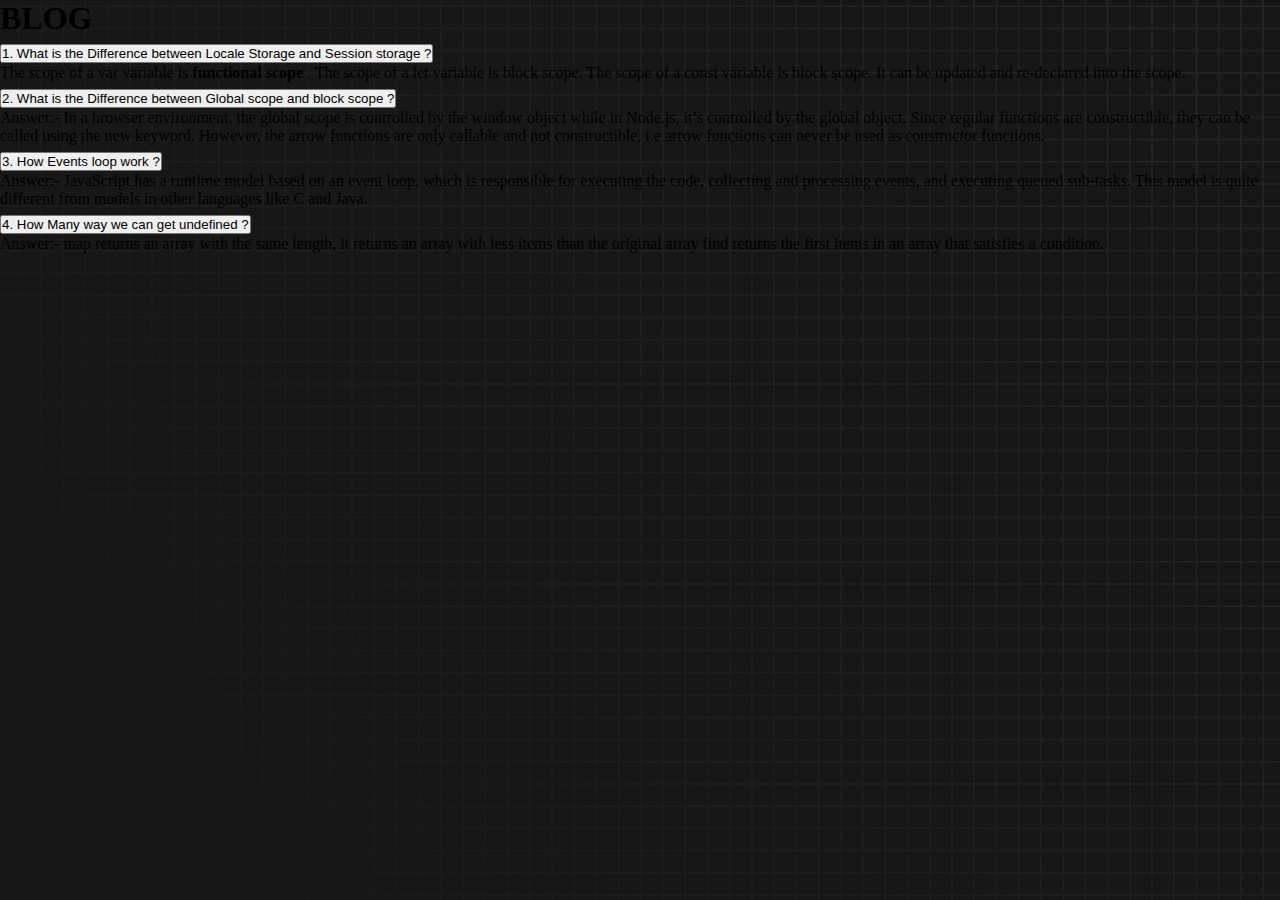
==== blog.html @ a65f31d4 "blog site added and all question added" ====
<!doctype html>
<html lang="en">

<head>
  <meta charset="utf-8">
  <meta name="viewport" content="width=device-width, initial-scale=1">
  <title>Bootstrap demo</title>
  <link href="https://cdn.jsdelivr.net/npm/bootstrap@5.2.1/dist/css/bootstrap.min.css" rel="stylesheet"
    integrity="sha384-iYQeCzEYFbKjA/T2uDLTpkwGzCiq6soy8tYaI1GyVh/UjpbCx/TYkiZhlZB6+fzT" crossorigin="anonymous">
  <link rel="stylesheet" href="blog.css">
</head>

<body>
  <section class="my-3">
    <h1 class="text-white text-center fs-3 fw-bold">BLOG</h1>
  </section>

  <section class="container pt-3">
    <div class="accordion" id="accordionPanelsStayOpenExample">
      <div class="accordion-item">
        <h2 class="accordion-header" id="panelsStayOpen-headingOne">
          <button class="accordion-button" type="button" data-bs-toggle="collapse"
            data-bs-target="#panelsStayOpen-collapseOne" aria-expanded="true"
            aria-controls="panelsStayOpen-collapseOne">
            1. What is the Difference between Locale Storage and Session storage ?
          </button>
        </h2>
        <div id="panelsStayOpen-collapseOne" class="accordion-collapse collapse show"
          aria-labelledby="panelsStayOpen-headingOne">
          <div class="accordion-body">
            The scope of a var variable is <strong>functional scope</strong> . The scope of a let
            variable is block scope. The scope
            of a const variable is block scope. It can be updated and re-declared into the scope.

          </div>
        </div>
      </div>
      <div class="accordion-item">
        <h2 class="accordion-header" id="panelsStayOpen-headingTwo">
          <button class="accordion-button collapsed" type="button" data-bs-toggle="collapse"
            data-bs-target="#panelsStayOpen-collapseTwo" aria-expanded="false"
            aria-controls="panelsStayOpen-collapseTwo">
            2. What is the Difference between Global scope and block scope ?
          </button>
        </h2>
        <div id="panelsStayOpen-collapseTwo" class="accordion-collapse collapse"
          aria-labelledby="panelsStayOpen-headingTwo">
          <div class="accordion-body">
            Answer:- In a browser environment, the global scope is controlled by the window object while in Node.js,
            it’s controlled by the global object. Since regular functions are constructible, they can be called using
            the new
            keyword. However, the arrow
            functions are only callable and not constructible, i.e arrow functions can never be used as constructor
            functions.
          </div>
        </div>
      </div>

      <div class="accordion-item">
        <h2 class="accordion-header" id="panelsStayOpen-headingThree">
          <button class="accordion-button collapsed" type="button" data-bs-toggle="collapse"
            data-bs-target="#panelsStayOpen-collapseThree" aria-expanded="false"
            aria-controls="panelsStayOpen-collapseThree">
            3. How Events loop work ?
          </button>
        </h2>
        <div id="panelsStayOpen-collapseThree" class="accordion-collapse collapse"
          aria-labelledby="panelsStayOpen-headingThree">
          <div class="accordion-body">
            Answer:- JavaScript has a runtime model based on an event loop, which is responsible for executing the code,
            collecting and processing events, and executing queued sub-tasks.
            This model is quite different from models in other languages like C and Java.
          </div>
        </div>
      </div>
      <!-- item 4 -->
      <div class="accordion-item">
        <h2 class="accordion-header" id="panelsStayOpen-headingFour">
          <button class="accordion-button collapsed" type="button" data-bs-toggle="collapse"
            data-bs-target="#panelsStayOpen-collapseFour" aria-expanded="false"
            aria-controls="panelsStayOpen-collapseFour">
            4. How Many way we can get undefined ?
          </button>
        </h2>
        <div id="panelsStayOpen-collapseFour" class="accordion-collapse collapse"
          aria-labelledby="panelsStayOpen-headingFour">
          <div class="accordion-body">
            Answer:- map returns an array with the same length, it returns an array with less items than the original
            array find
            returns the first items in an array that satisfies a condition.
          </div>
        </div>
      </div>

    </div>
  </section>



  <script src="https://cdn.jsdelivr.net/npm/bootstrap@5.2.1/dist/js/bootstrap.bundle.min.js"
    integrity="sha384-u1OknCvxWvY5kfmNBILK2hRnQC3Pr17a+RTT6rIHI7NnikvbZlHgTPOOmMi466C8"
    crossorigin="anonymous"></script>
</body>

</html>
---- blog.css ----
* {
  padding: 0;
  margin: 0;
  box-sizing: border-box;
}

body {
  background-image: url("./bg.png");
  background-size: cover;
  background-position: left top;
  font-family: "Zilla Slab", serif;
}
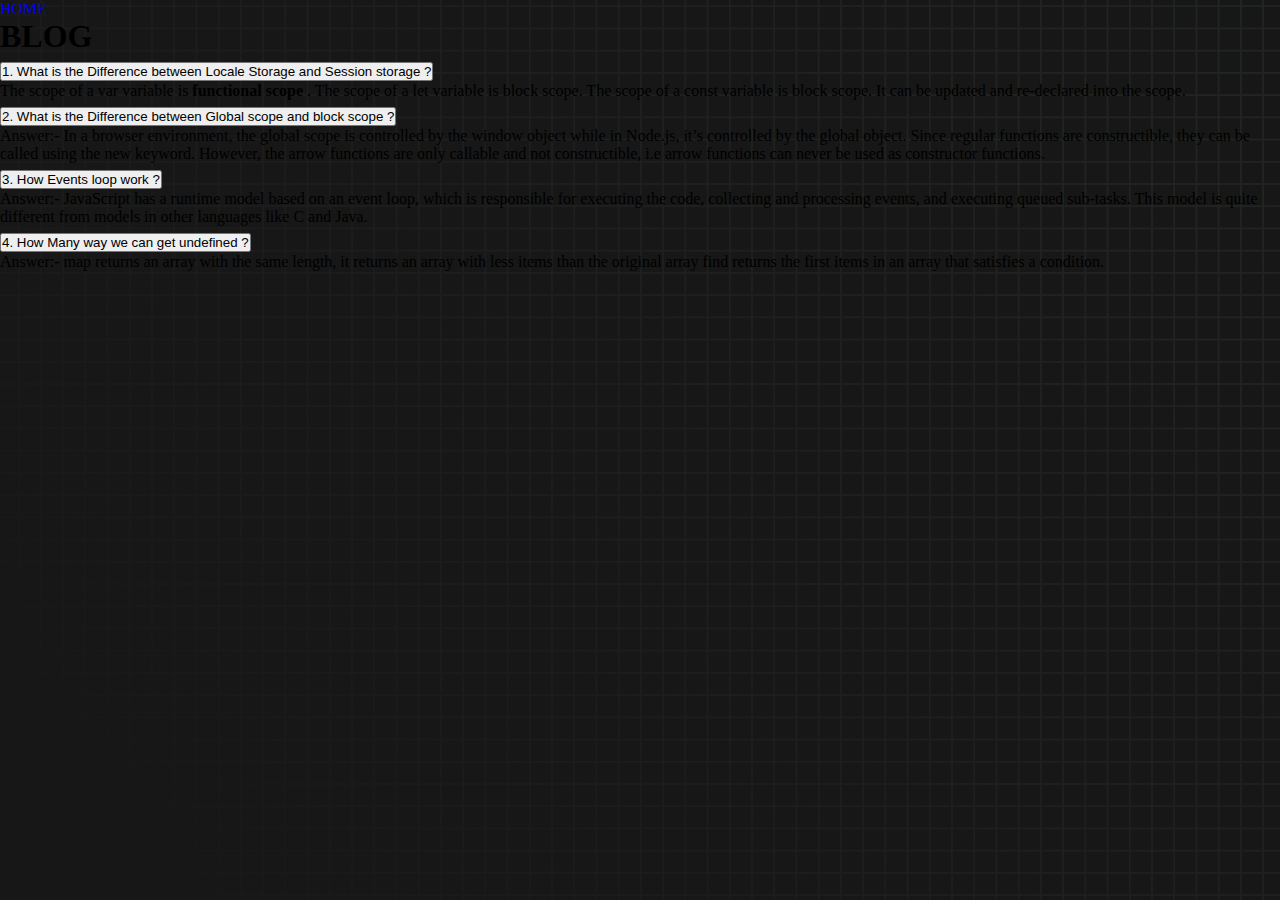
==== commit 2e056dbb: "added blog site link and added home link on blog section" ====
--- a/blog.html
+++ b/blog.html
@@ -4,14 +4,15 @@
 <head>
   <meta charset="utf-8">
   <meta name="viewport" content="width=device-width, initial-scale=1">
-  <title>Bootstrap demo</title>
+  <title>BLOG</title>
   <link href="https://cdn.jsdelivr.net/npm/bootstrap@5.2.1/dist/css/bootstrap.min.css" rel="stylesheet"
     integrity="sha384-iYQeCzEYFbKjA/T2uDLTpkwGzCiq6soy8tYaI1GyVh/UjpbCx/TYkiZhlZB6+fzT" crossorigin="anonymous">
   <link rel="stylesheet" href="blog.css">
 </head>
 
 <body>
-  <section class="my-3">
+  <section class="my-3 d-flex justify-content-around align-items-center">
+    <a class="blog text-white text-center fs-3 fw-bold text-decoration-none" href="index.html">HOME</a>
     <h1 class="text-white text-center fs-3 fw-bold">BLOG</h1>
   </section>
 
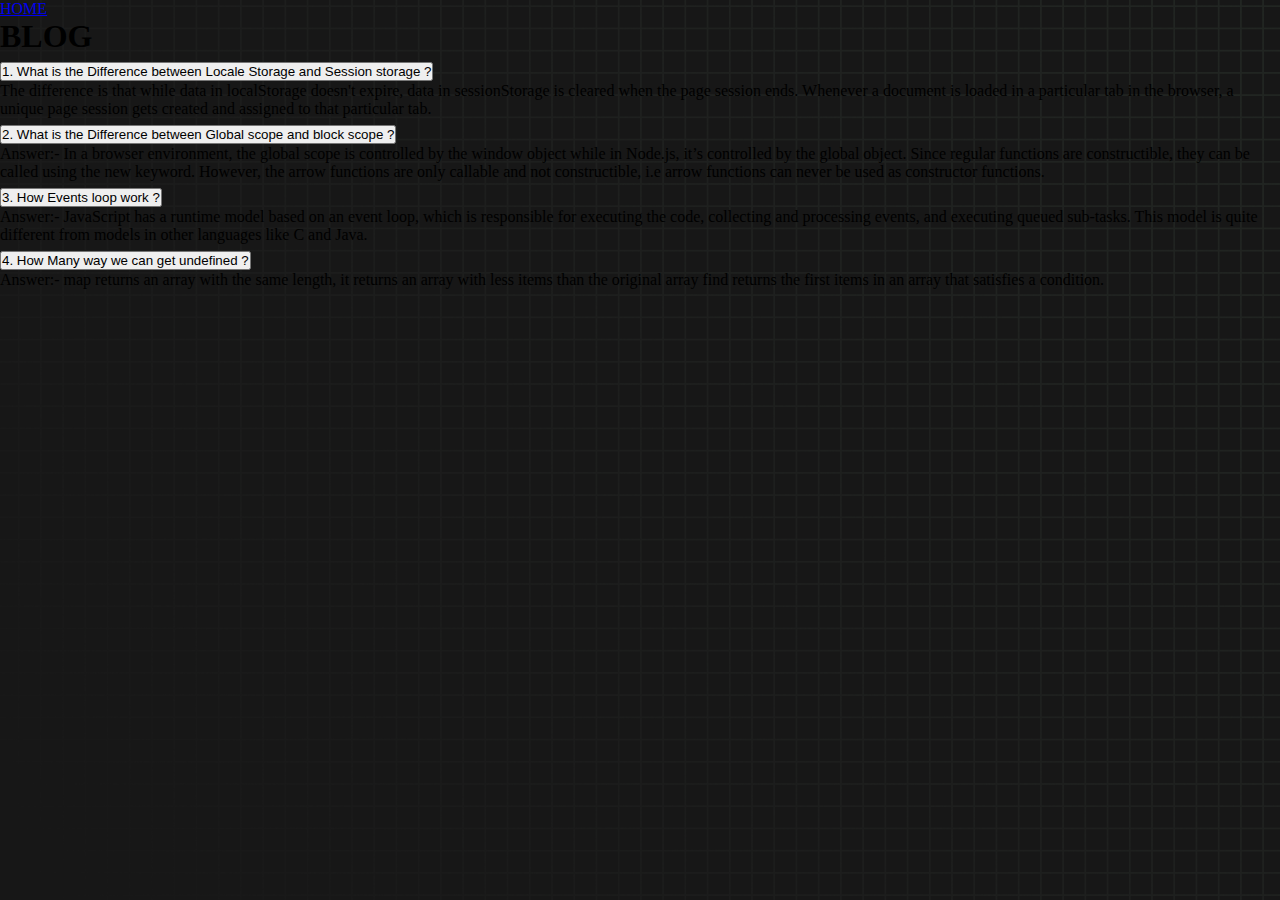
==== commit 0b3318eb: "display and question bar responsive for mobile and desktop" ====
--- a/blog.html
+++ b/blog.html
@@ -28,10 +28,11 @@
         </h2>
         <div id="panelsStayOpen-collapseOne" class="accordion-collapse collapse show"
           aria-labelledby="panelsStayOpen-headingOne">
-          <div class="accordion-body">
-            The scope of a var variable is <strong>functional scope</strong> . The scope of a let
-            variable is block scope. The scope
-            of a const variable is block scope. It can be updated and re-declared into the scope.
+          <div class="accordion-body"> The difference is that while data in localStorage doesn't
+            expire, data in
+            sessionStorage is cleared when the page session ends. Whenever a document is loaded in a particular tab in
+            the browser,
+            a unique page session gets created and assigned to that particular tab.
 
           </div>
         </div>
--- a/blog.css
+++ b/blog.css
@@ -1,3 +1,5 @@
+@import url('https://fonts.googleapis.com/css2?family=Montserrat&display=swap');
+
 * {
   padding: 0;
   margin: 0;
@@ -8,5 +10,4 @@
   background-image: url("./bg.png");
   background-size: cover;
   background-position: left top;
-  font-family: "Zilla Slab", serif;
 }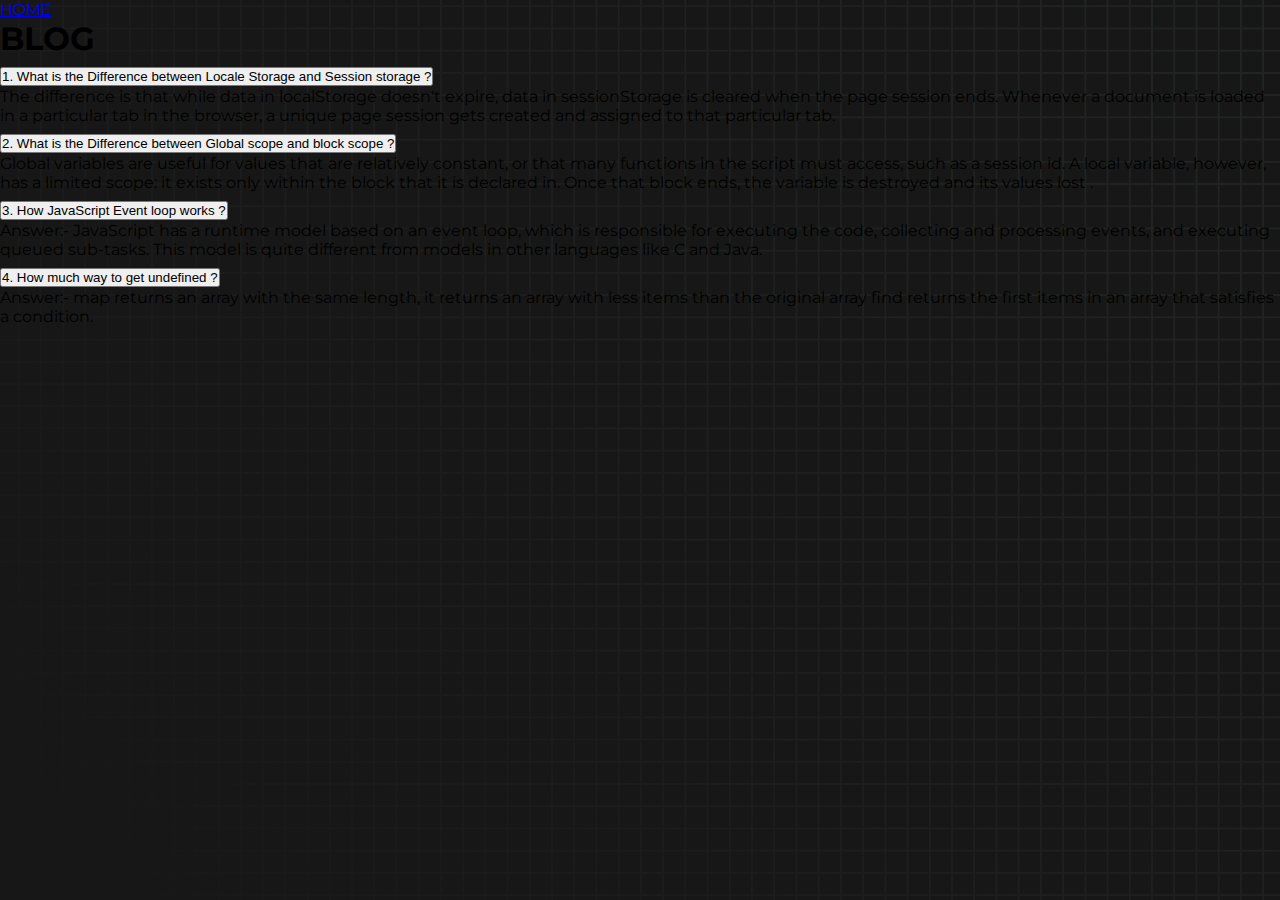
==== commit 3745f1f3: "show fixed integer on time spent fixed" ====
--- a/blog.html
+++ b/blog.html
@@ -20,7 +20,7 @@
     <div class="accordion" id="accordionPanelsStayOpenExample">
       <div class="accordion-item">
         <h2 class="accordion-header" id="panelsStayOpen-headingOne">
-          <button class="accordion-button" type="button" data-bs-toggle="collapse"
+          <button class="accordion-button fw-bold" type="button" data-bs-toggle="collapse"
             data-bs-target="#panelsStayOpen-collapseOne" aria-expanded="true"
             aria-controls="panelsStayOpen-collapseOne">
             1. What is the Difference between Locale Storage and Session storage ?
@@ -39,7 +39,7 @@
       </div>
       <div class="accordion-item">
         <h2 class="accordion-header" id="panelsStayOpen-headingTwo">
-          <button class="accordion-button collapsed" type="button" data-bs-toggle="collapse"
+          <button class="accordion-button collapsed fw-bold" type="button" data-bs-toggle="collapse"
             data-bs-target="#panelsStayOpen-collapseTwo" aria-expanded="false"
             aria-controls="panelsStayOpen-collapseTwo">
             2. What is the Difference between Global scope and block scope ?
@@ -48,22 +48,21 @@
         <div id="panelsStayOpen-collapseTwo" class="accordion-collapse collapse"
           aria-labelledby="panelsStayOpen-headingTwo">
           <div class="accordion-body">
-            Answer:- In a browser environment, the global scope is controlled by the window object while in Node.js,
-            it’s controlled by the global object. Since regular functions are constructible, they can be called using
-            the new
-            keyword. However, the arrow
-            functions are only callable and not constructible, i.e arrow functions can never be used as constructor
-            functions.
+            Global variables are useful for values that are relatively constant, or that many functions in the script
+            must access,
+            such as a session id. A local variable, however, has a limited scope: it exists only within the block that
+            it is
+            declared in. Once that block ends, the variable is destroyed and its values lost .
           </div>
         </div>
       </div>
 
       <div class="accordion-item">
         <h2 class="accordion-header" id="panelsStayOpen-headingThree">
-          <button class="accordion-button collapsed" type="button" data-bs-toggle="collapse"
+          <button class="accordion-button collapsed fw-bold" type="button" data-bs-toggle="collapse"
             data-bs-target="#panelsStayOpen-collapseThree" aria-expanded="false"
             aria-controls="panelsStayOpen-collapseThree">
-            3. How Events loop work ?
+            3. How JavaScript Event loop works ?
           </button>
         </h2>
         <div id="panelsStayOpen-collapseThree" class="accordion-collapse collapse"
@@ -78,10 +77,10 @@
       <!-- item 4 -->
       <div class="accordion-item">
         <h2 class="accordion-header" id="panelsStayOpen-headingFour">
-          <button class="accordion-button collapsed" type="button" data-bs-toggle="collapse"
+          <button class="accordion-button collapsed fw-bold" type="button" data-bs-toggle="collapse"
             data-bs-target="#panelsStayOpen-collapseFour" aria-expanded="false"
             aria-controls="panelsStayOpen-collapseFour">
-            4. How Many way we can get undefined ?
+            4. How much way to get undefined ?
           </button>
         </h2>
         <div id="panelsStayOpen-collapseFour" class="accordion-collapse collapse"
--- a/blog.css
+++ b/blog.css
@@ -10,4 +10,5 @@
   background-image: url("./bg.png");
   background-size: cover;
   background-position: left top;
+  font-family: 'Montserrat', sans-serif;
 }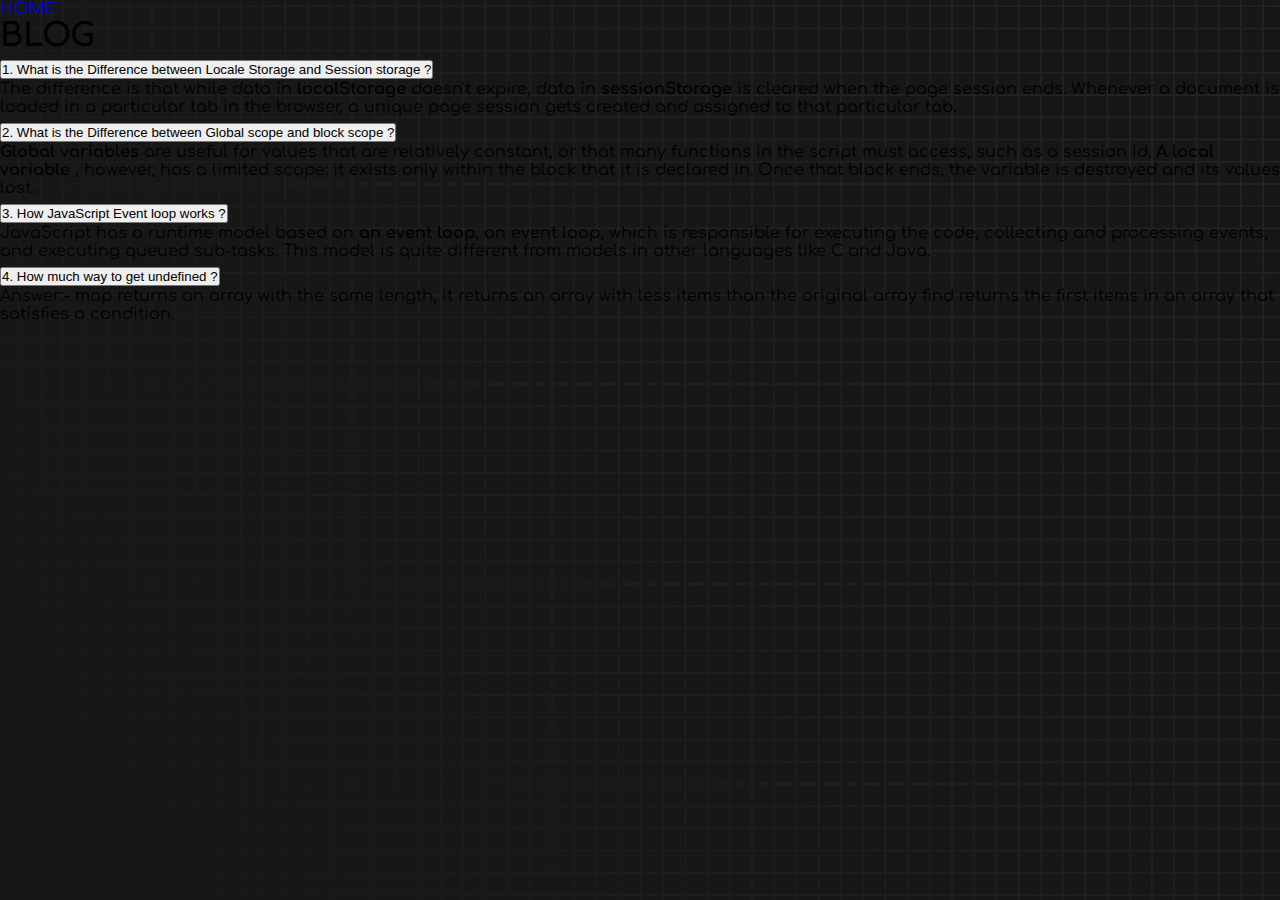
==== commit ba54111c: "responsive for mobile and desktop" ====
--- a/blog.html
+++ b/blog.html
@@ -28,9 +28,10 @@
         </h2>
         <div id="panelsStayOpen-collapseOne" class="accordion-collapse collapse show"
           aria-labelledby="panelsStayOpen-headingOne">
-          <div class="accordion-body"> The difference is that while data in localStorage doesn't
+          <div class="accordion-body"> The difference is that while data in <strong>localStorage</strong> doesn't
             expire, data in
-            sessionStorage is cleared when the page session ends. Whenever a document is loaded in a particular tab in
+            <strong>sessionStorage</strong> is cleared when the page session ends. Whenever a document is loaded in a
+            particular tab in
             the browser,
             a unique page session gets created and assigned to that particular tab.
 
@@ -48,9 +49,11 @@
         <div id="panelsStayOpen-collapseTwo" class="accordion-collapse collapse"
           aria-labelledby="panelsStayOpen-headingTwo">
           <div class="accordion-body">
-            Global variables are useful for values that are relatively constant, or that many functions in the script
+            <strong>Global variables</strong> are useful for values that are relatively constant, or that many functions
+            in the script
             must access,
-            such as a session id. A local variable, however, has a limited scope: it exists only within the block that
+            such as a session id. <strong>A local variable</strong> , however, has a limited scope: it exists only
+            within the block that
             it is
             declared in. Once that block ends, the variable is destroyed and its values lost .
           </div>
@@ -68,7 +71,8 @@
         <div id="panelsStayOpen-collapseThree" class="accordion-collapse collapse"
           aria-labelledby="panelsStayOpen-headingThree">
           <div class="accordion-body">
-            Answer:- JavaScript has a runtime model based on an event loop, which is responsible for executing the code,
+            JavaScript has a runtime model based on <strong>an event loop,</strong> an event loop, which is responsible
+            for executing the code,
             collecting and processing events, and executing queued sub-tasks.
             This model is quite different from models in other languages like C and Java.
           </div>
--- a/blog.css
+++ b/blog.css
@@ -1,4 +1,4 @@
-@import url('https://fonts.googleapis.com/css2?family=Montserrat&display=swap');
+@import url('https://fonts.googleapis.com/css2?family=Comfortaa&display=swap');
 
 * {
   padding: 0;
@@ -10,5 +10,5 @@
   background-image: url("./bg.png");
   background-size: cover;
   background-position: left top;
-  font-family: 'Montserrat', sans-serif;
+  font-family: 'Comfortaa', cursive;
 }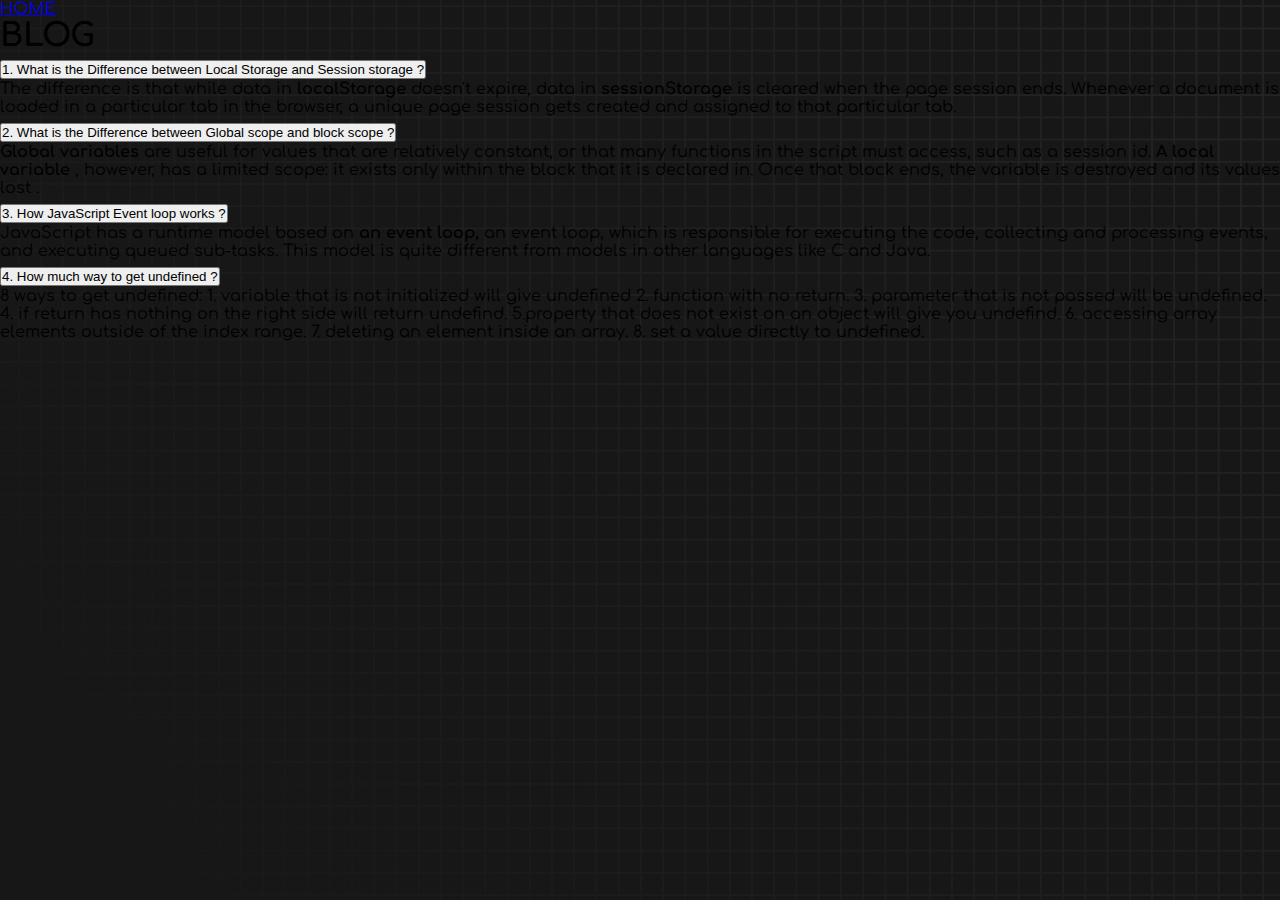
==== commit 76f8a2fb: "blog sections question and ans updated" ====
--- a/blog.html
+++ b/blog.html
@@ -23,7 +23,7 @@
           <button class="accordion-button fw-bold" type="button" data-bs-toggle="collapse"
             data-bs-target="#panelsStayOpen-collapseOne" aria-expanded="true"
             aria-controls="panelsStayOpen-collapseOne">
-            1. What is the Difference between Locale Storage and Session storage ?
+            1. What is the Difference between Local Storage and Session storage ?
           </button>
         </h2>
         <div id="panelsStayOpen-collapseOne" class="accordion-collapse collapse show"
@@ -90,9 +90,15 @@
         <div id="panelsStayOpen-collapseFour" class="accordion-collapse collapse"
           aria-labelledby="panelsStayOpen-headingFour">
           <div class="accordion-body">
-            Answer:- map returns an array with the same length, it returns an array with less items than the original
-            array find
-            returns the first items in an array that satisfies a condition.
+            8 ways to get undefined:
+            1. variable that is not initialized will give undefined
+            2. function with no return.
+            3. parameter that is not passed will be undefined.
+            4. if return has nothing on the right side will return undefind.
+            5.property that does not exist on an object will give you undefind.
+            6. accessing array elements outside of the index range.
+            7. deleting an element inside an array.
+            8. set a value directly to undefined.
           </div>
         </div>
       </div>
